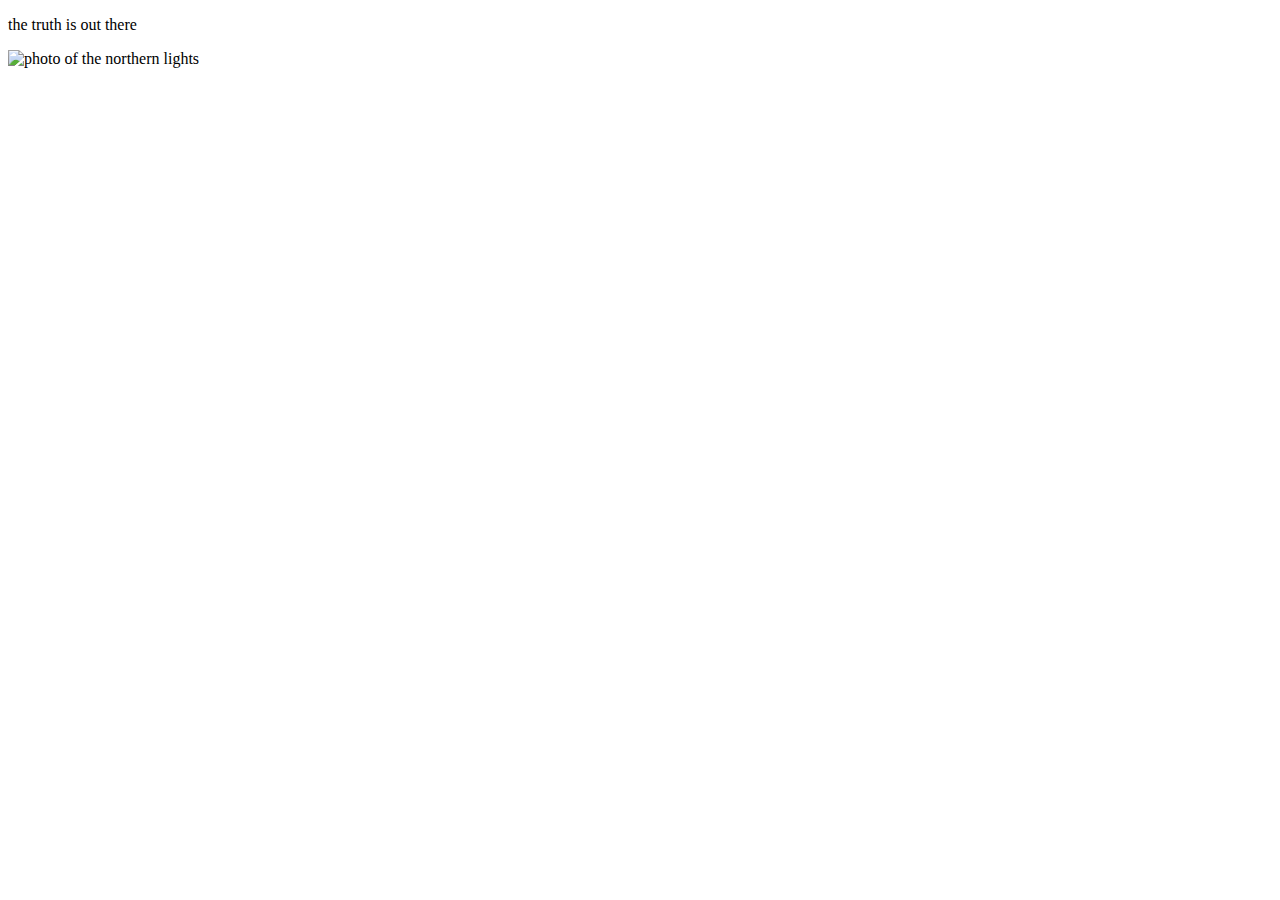
==== mmp100/index.html @ a706b015 "Create index.html" ====
<!DOCTYPE html>
<html>
  <head>
    <title>
      CREATIVE CODING
    </title>
    <link rel="stylesheet" type="text/css" href="style.css">
  </head>
  <body>
    <p>
      the truth is out there
    </p>
    <img id="sky" src="https://live.staticflickr.com/2702/4465318125_12da11ce7f_b.jpg" alt="photo of the northern lights"> 

      <!--"Northern Lights, Tromso" by GuideGunnar - Arctic Norway is licensed with CC BY-SA 2.0.
      "Mars Attacks Flying Saucers Martians Invasion 8566" by Brechtbug is licensed with CC BY-NC-ND 2.0.
      To view a copy of this license, visit
        https://creativecommons.org/licenses/by-sa/2.0/ -–>

  </body>
</html>
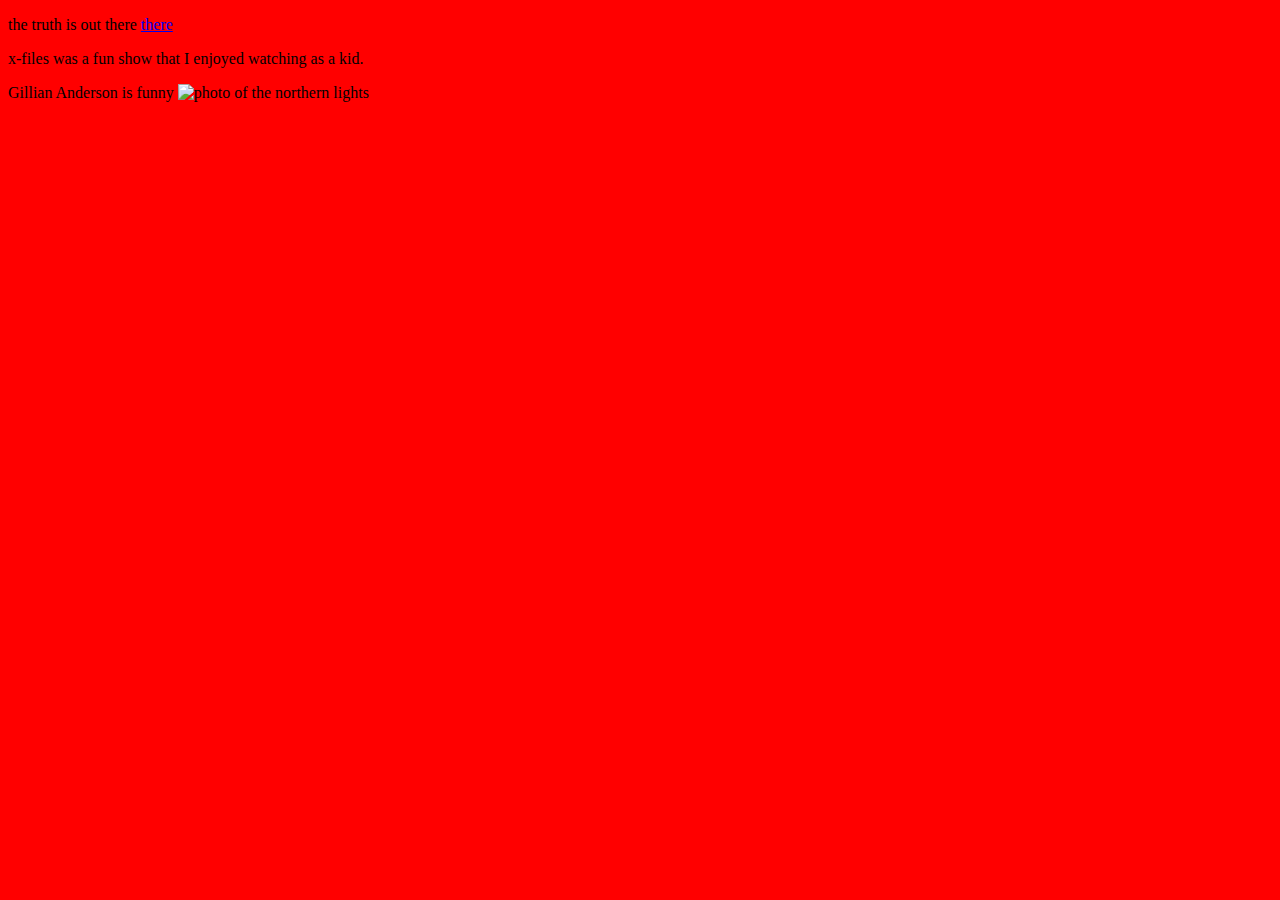
==== commit b70225f8: "Update index.html" ====
--- a/mmp100/index.html
+++ b/mmp100/index.html
@@ -7,9 +7,15 @@
     <link rel="stylesheet" type="text/css" href="style.css">
   </head>
   <body>
-    <p>
-      the truth is out there
+    <p class="test">
+      the truth is out there <a href="http://www.google.com">there</a>
     </p>
+    <p id="content">
+      x-files was a fun show that I enjoyed watching as a kid.
+    </p>
+
+    <span class="test">Gillian Anderson is funny</span>
+    
     <img id="sky" src="https://live.staticflickr.com/2702/4465318125_12da11ce7f_b.jpg" alt="photo of the northern lights"> 
 
       <!--"Northern Lights, Tromso" by GuideGunnar - Arctic Norway is licensed with CC BY-SA 2.0.
--- a/mmp100/style.css
+++ b/mmp100/style.css
@@ -0,0 +1,4 @@
+body{
+  font-family: fantasy;
+  background-color: #FF0000;
+}
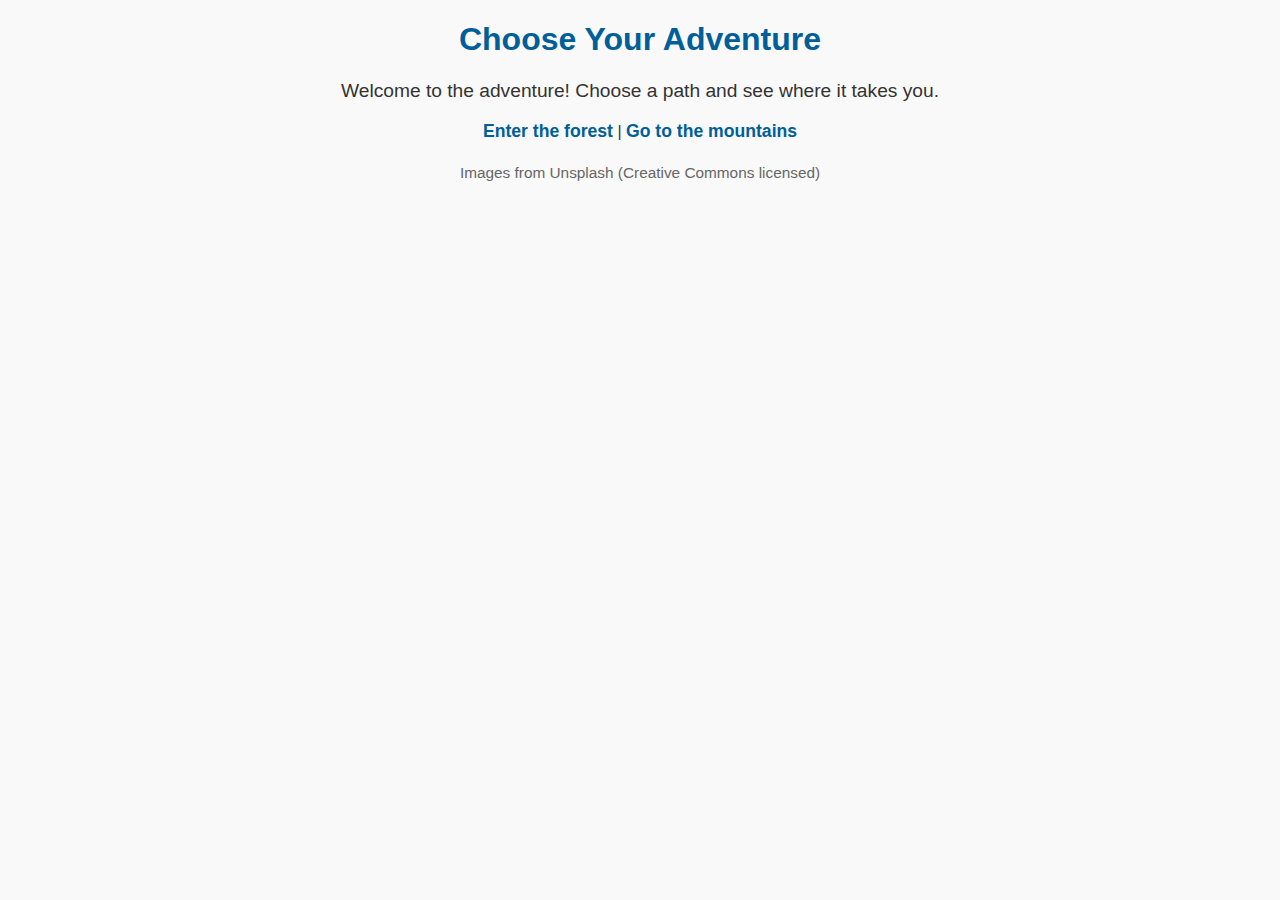
==== commit 78350f44: "Add files via upload" ====
--- a/mmp100/index.html
+++ b/mmp100/index.html
@@ -1,29 +1,15 @@
-<!DOCTYPE html>
-<html>
-  <head>
-    <title>
-      CREATIVE CODING
-    </title>
-    <link rel="stylesheet" type="text/css" href="style.css">
-  </head>
-  <body>
-    <p class="test">
-      the truth is out there <a href="http://www.google.com">there</a>
-    </p>
-    <p id="content">
-      x-files was a fun show that I enjoyed watching as a kid.
-    </p>
-
-    <span class="test">Gillian Anderson is funny</span>
-    
-    <img id="sky" src="https://live.staticflickr.com/2702/4465318125_12da11ce7f_b.jpg" alt="photo of the northern lights"> 
-
-      <!--"Northern Lights, Tromso" by GuideGunnar - Arctic Norway is licensed with CC BY-SA 2.0.
-      "Mars Attacks Flying Saucers Martians Invasion 8566" by Brechtbug is licensed with CC BY-NC-ND 2.0.
-      To view a copy of this license, visit
-        https://creativecommons.org/licenses/by-sa/2.0/ -–>
-
-  </body>
-</html>
-
-
+<!DOCTYPE html>
+<html lang="en">
+<head>
+  <meta charset="UTF-8">
+  <meta name="viewport" content="width=device-width, initial-scale=1.0">
+  <title>Choose Your Adventure</title>
+  <link rel="stylesheet" href="styles.css">
+</head>
+<body>
+  <h1>Choose Your Adventure</h1>
+  <p>Welcome to the adventure! Choose a path and see where it takes you.</p>
+  <a href="page1.html">Enter the forest</a> | <a href="page2.html">Go to the mountains</a>
+  <p><small>Images from Unsplash (Creative Commons licensed)</small></p>
+</body>
+</html>
--- a/mmp100/styles.css
+++ b/mmp100/styles.css
@@ -0,0 +1,42 @@
+body {
+    font-family: Arial, sans-serif;
+    color: #333;
+    background-color: #f9f9f9;
+    text-align: center;
+    margin: 20px;
+  }
+  
+  h1 {
+    color: #005f99;
+    font-size: 2em;
+  }
+  
+  p {
+    font-size: 1.2em;
+    color: #333;
+  }
+  
+  a {
+    color: #005f99;
+    text-decoration: none;
+    font-weight: bold;
+    font-size: 1.1em;
+  }
+  
+  a:hover {
+    color: #ff9933;
+    text-decoration: underline;
+  }
+  
+  img {
+    margin: 10px auto;
+    display: block;
+    border-radius: 8px;
+    box-shadow: 0px 4px 8px rgba(0, 0, 0, 0.2);
+  }
+  
+  small {
+    font-size: 0.8em;
+    color: #666;
+  }
+  